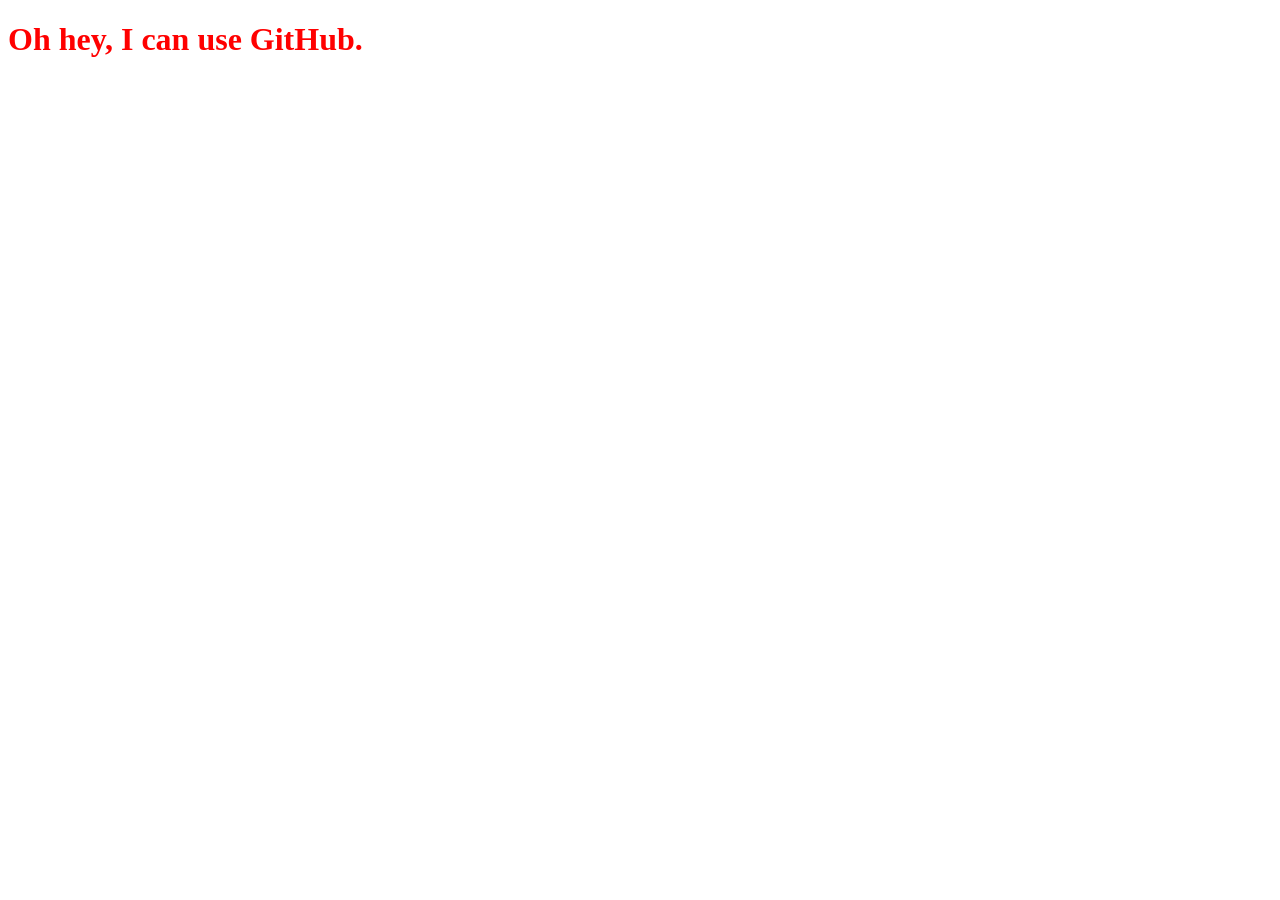
==== index.html @ 7ce00cf6 "basic headings added" ====
<!DOCTYPE html>
<html lang="en">
  <head>
    <meta charset="UTF-8" />
    <meta name="viewport" content="width=device-width, initial-scale=1.0" />
    <title>Document</title>
    <link rel="stylesheet" href="/css/style.css" />
  </head>
  <body>
    <h1>Oh hey, I can use GitHub.</h1>
  </body>
</html>
---- css/style.css ----
h1 {
  color: #ff0000;
}

h2 {
  #00ff00
}
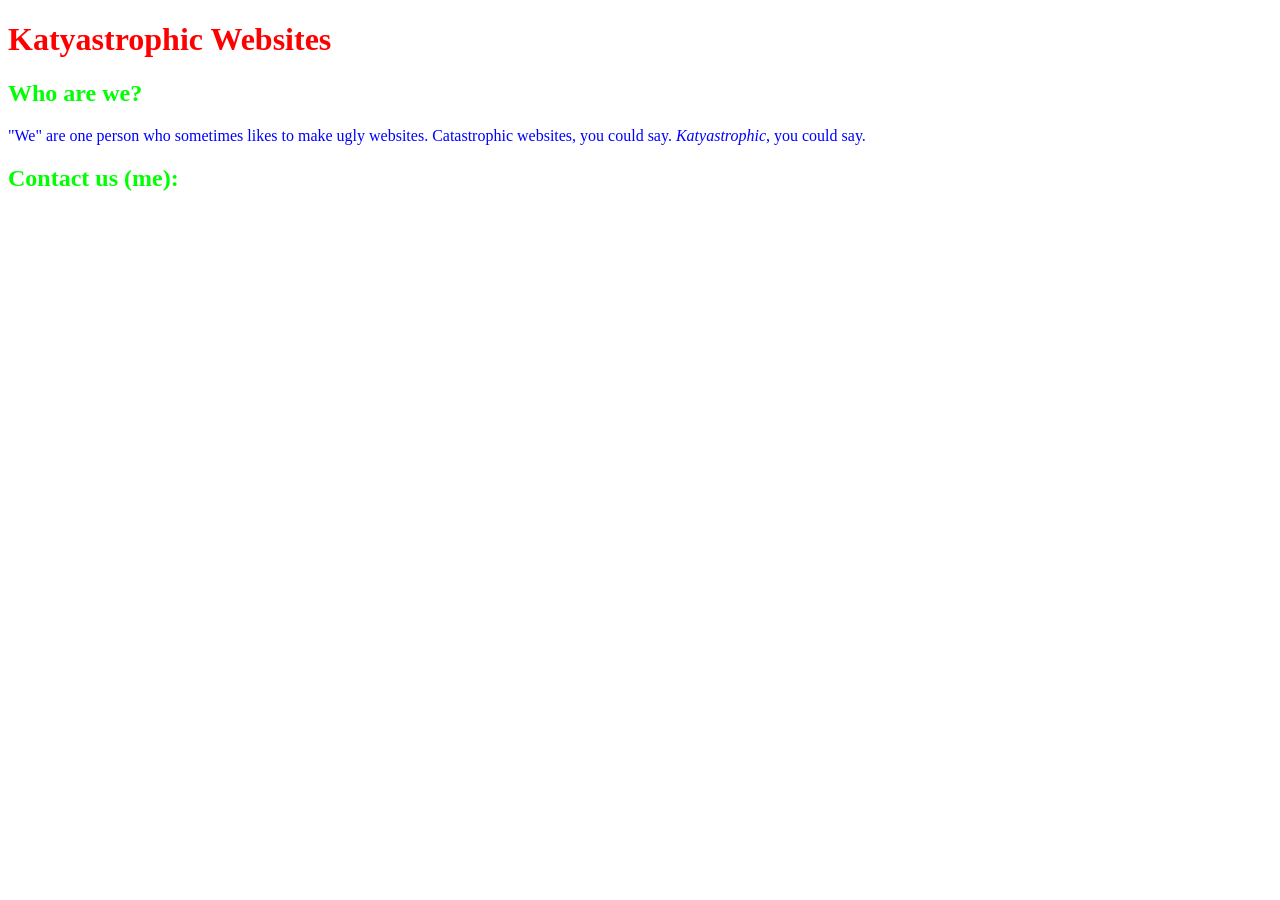
==== commit 2bf858ba: "add contact us heading" ====
--- a/index.html
+++ b/index.html
@@ -7,6 +7,18 @@
     <link rel="stylesheet" href="/css/style.css" />
   </head>
   <body>
-    <h1>Oh hey, I can use GitHub.</h1>
+    <h1>Katyastrophic Websites</h1>
+    <div>
+      <h2>Who are we?</h2>
+      <p>
+        "We" are one person who sometimes likes to make ugly websites.
+        Catastrophic websites, you could say. <i>Katyastrophic</i>, you could
+        say.
+      </p>
+    </div>
+
+    <footer>
+      <h2>Contact us (me):</h2>
+    </footer>
   </body>
 </html>
--- a/css/style.css
+++ b/css/style.css
@@ -3,5 +3,9 @@
 }
 
 h2 {
-  #00ff00
-}+  color: #00ff00;
+}
+
+p {
+  color: #0000ff;
+}
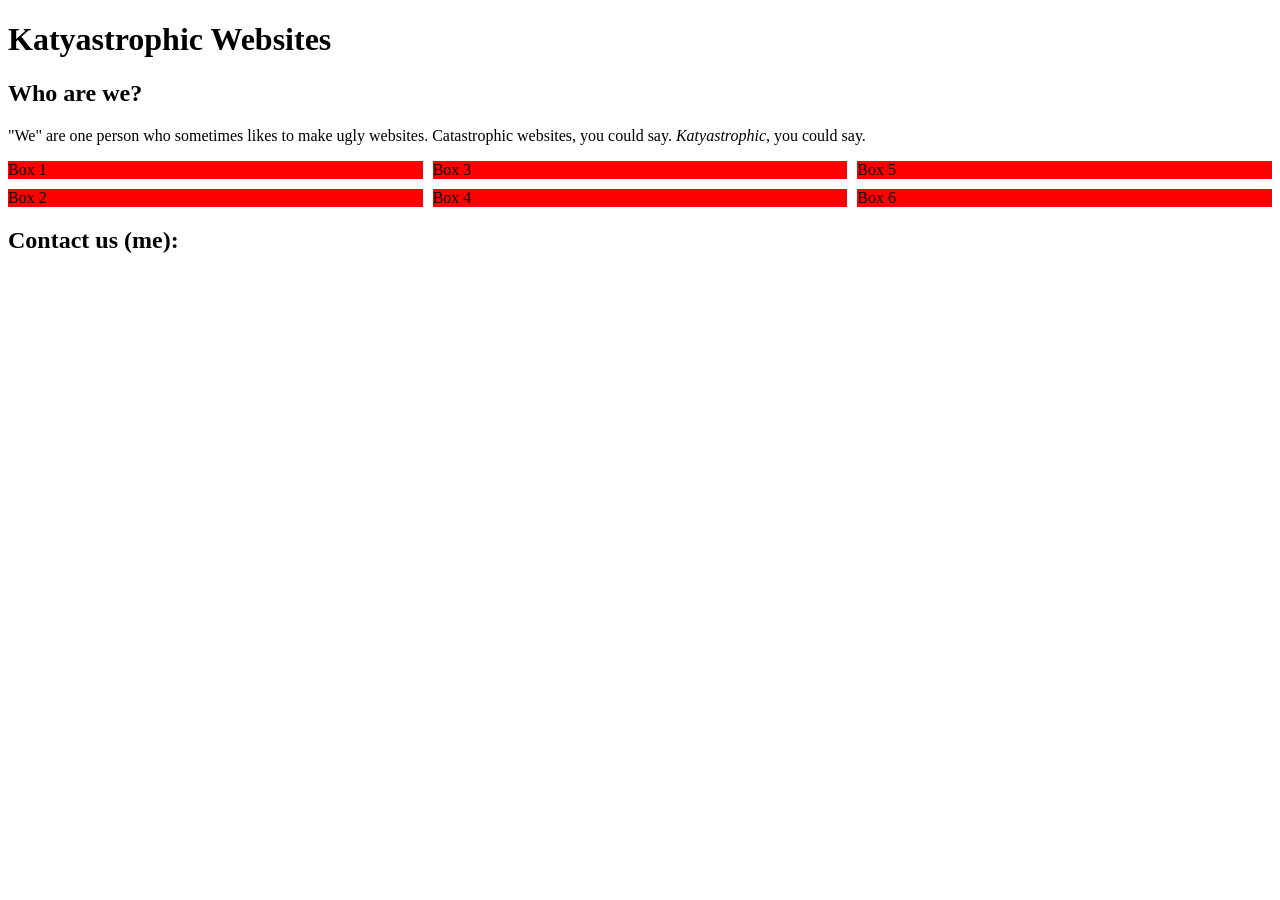
==== commit 9c7e2fc6: "grids" ====
--- a/index.html
+++ b/index.html
@@ -5,6 +5,7 @@
     <meta name="viewport" content="width=device-width, initial-scale=1.0" />
     <title>Document</title>
     <link rel="stylesheet" href="/css/style.css" />
+    <script src="./js/script.js"></script>
   </head>
   <body>
     <h1>Katyastrophic Websites</h1>
@@ -16,6 +17,14 @@
         say.
       </p>
     </div>
+    <div class="container">
+      <div class="box">Box 1</div>
+      <div class="box">Box 2</div>
+      <div class="box">Box 3</div>
+      <div class="box">Box 4</div>
+      <div class="box">Box 5</div>
+      <div class="box">Box 6</div>
+    </div>
 
     <footer>
       <h2>Contact us (me):</h2>
--- a/css/style.css
+++ b/css/style.css
@@ -1,11 +1,12 @@
-h1 {
-  color: #ff0000;
+.container {
+  display: grid;
+  grid-template-columns: 1fr 1fr 1fr;
+  grid-template-rows: 1fr 1fr;
+  grid-gap: 10px;
+  grid-auto-rows: 100px;
+  grid-auto-flow: column;
 }
 
-h2 {
-  color: #00ff00;
+.box {
+  background-color: red;
 }
-
-p {
-  color: #0000ff;
-}
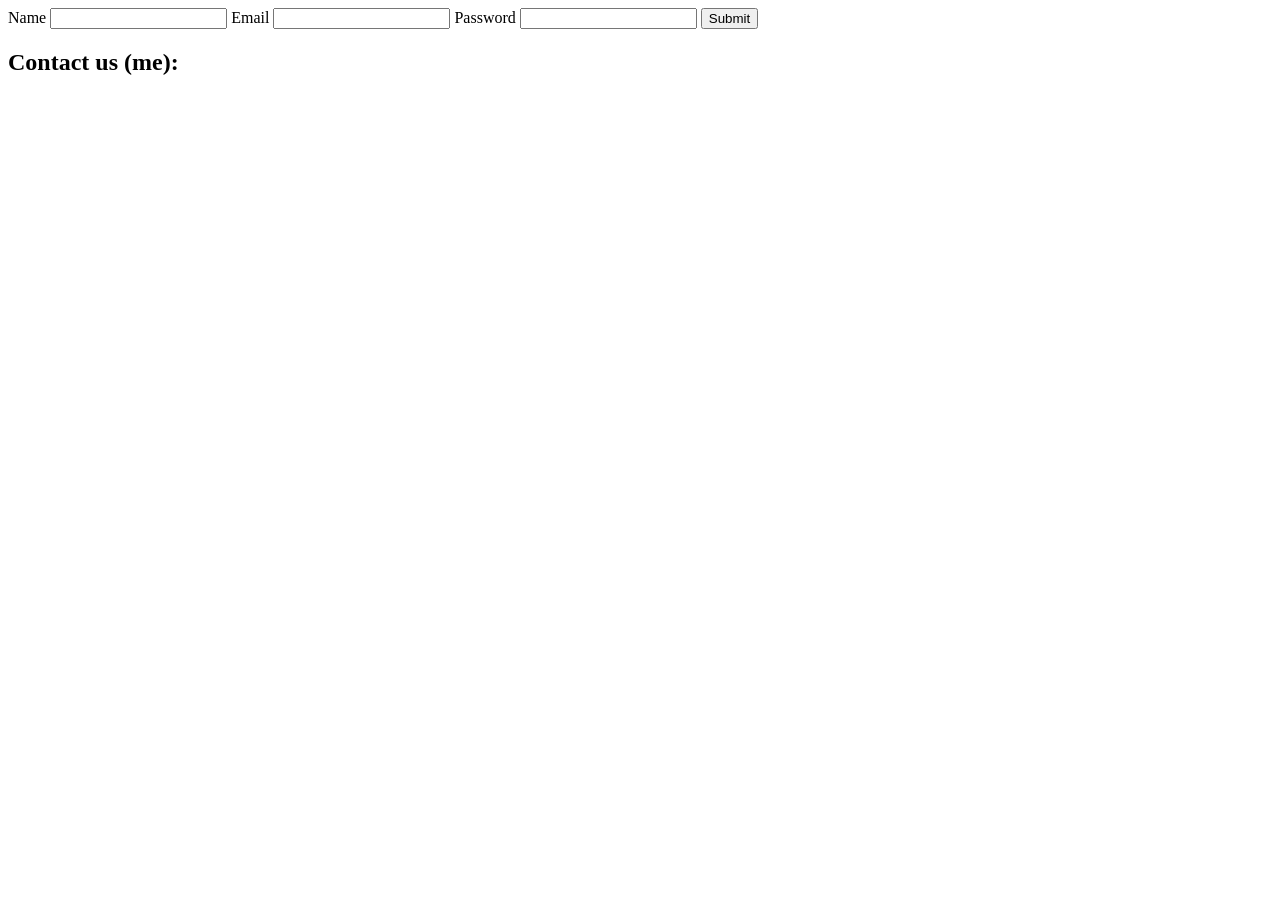
==== commit e4e6f0bc: "callback" ====
--- a/index.html
+++ b/index.html
@@ -5,27 +5,18 @@
     <meta name="viewport" content="width=device-width, initial-scale=1.0" />
     <title>Document</title>
     <link rel="stylesheet" href="/css/style.css" />
-    <script src="./js/script.js"></script>
+    <script src="./js/script.js" defer></script>
   </head>
   <body>
-    <h1>Katyastrophic Websites</h1>
-    <div>
-      <h2>Who are we?</h2>
-      <p>
-        "We" are one person who sometimes likes to make ugly websites.
-        Catastrophic websites, you could say. <i>Katyastrophic</i>, you could
-        say.
-      </p>
-    </div>
-    <div class="container">
-      <div class="box">Box 1</div>
-      <div class="box">Box 2</div>
-      <div class="box">Box 3</div>
-      <div class="box">Box 4</div>
-      <div class="box">Box 5</div>
-      <div class="box">Box 6</div>
-    </div>
-
+    <form id="uwu">
+      <label for="name">Name</label>
+      <input name="name" />
+      <label for="email">Email</label>
+      <input type="email" name="email" required />
+      <label for="password">Password</label>
+      <input type="password" name="password" required />
+      <button type="submit">Submit</button>
+    </form>
     <footer>
       <h2>Contact us (me):</h2>
     </footer>
